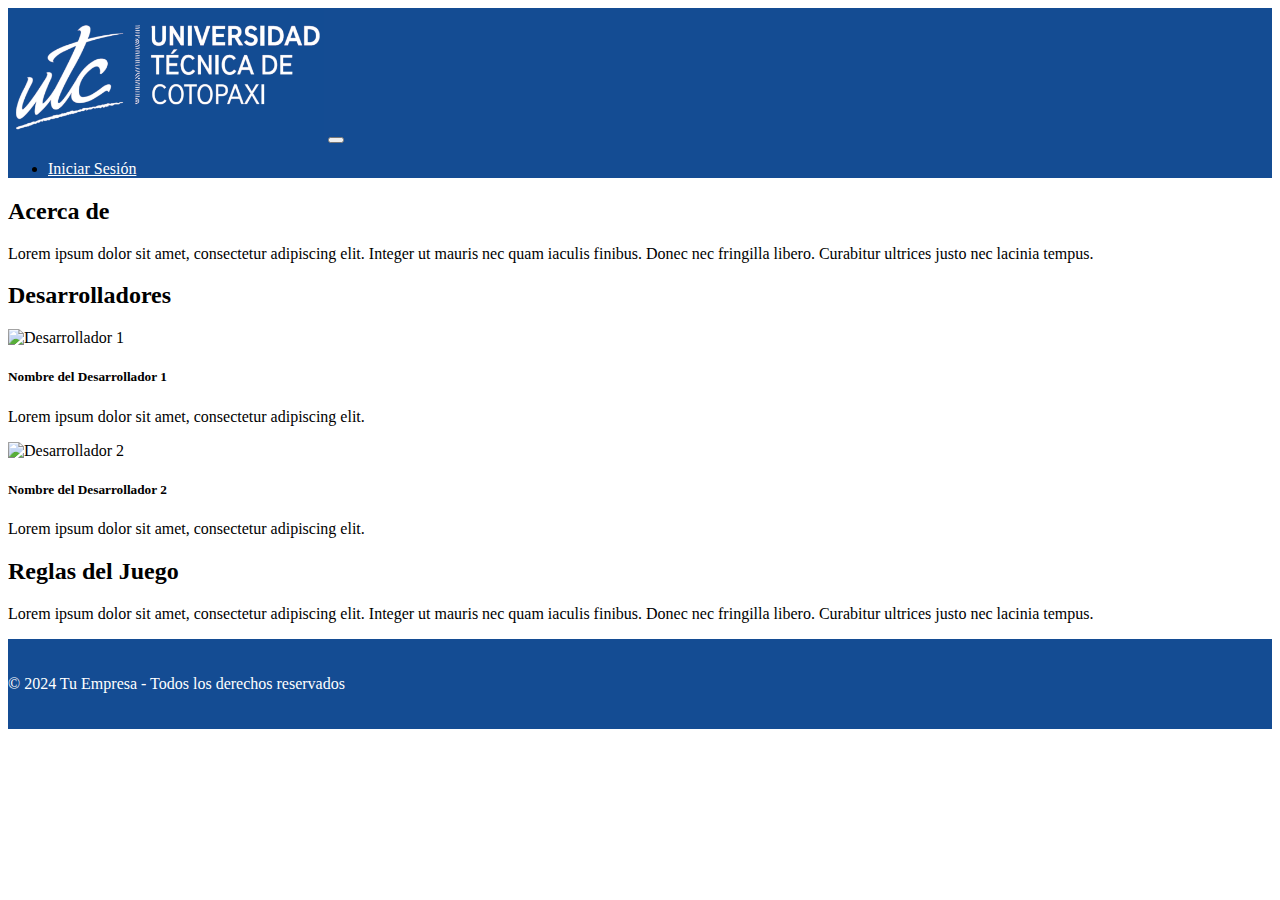
==== index.html @ 209316ba "Add files via upload" ====
﻿<!DOCTYPE html>
<html lang="en">

<head>
    <meta charset="UTF-8">
    <meta name="viewport" content="width=device-width, initial-scale=1.0">
    <title>Página de Inicio</title>
    <!-- Bootstrap CSS -->
    <link href="https://cdn.jsdelivr.net/npm/bootstrap@5.1.1/dist/css/bootstrap.min.css" rel="stylesheet"
        integrity="sha384-F3w7mX95PdgyTmZZMECAngseQB83DfGTowi0iMjiWaeVhAn4FJkqJByhZMI3AhiU" crossorigin="anonymous">
    <!-- Estilos CSS personalizados -->
    <style>
        .navbar-custom {
            background-color: #144c93 !important;
        }

        .navbar-custom .navbar-brand,
        .navbar-custom .navbar-nav .nav-link {
            color: white !important;
        }

        .navbar-custom .nav-link:hover {
            color: #ccc !important;
        }

        .footer {
            background-color: #144c93;
            color: white;
            padding: 20px 0;
        }

        /* Estilos para la imagen del logo */
        .navbar-brand img {
            max-width: 25%; /* La imagen se ajustará al tamaño máximo del contenedor */
            height: auto; /* La altura se ajustará automáticamente según el ancho */
        }
    </style>
</head>

<body>

    <!-- Navbar -->
    <nav class="navbar navbar-expand-lg navbar-dark navbar-custom">
        <div class="container">
            <a class="navbar-brand" href="#"><img src="admin/img/Logo_UTC_Azul.png" alt=""></a>
            <button class="navbar-toggler" type="button" data-bs-toggle="collapse"
                data-bs-target="#navbarSupportedContent" aria-controls="navbarSupportedContent" aria-expanded="false"
                aria-label="Toggle navigation">
                <span class="navbar-toggler-icon"></span>
            </button>
            <div class="collapse navbar-collapse" id="navbarSupportedContent">
                <ul class="navbar-nav ms-auto mb-4 mb-lg-0">
                    <li class="nav-item">
                        <a class="nav-link" href="login-docentes.html">Iniciar Sesión</a>
                    </li>
                </ul>
            </div>
        </div>
    </nav>

    <!-- Contenido -->
    <div class="container mt-5">
        <div class="row">
            <!-- Sección de Acerca de -->
            <div class="col-md-12 mb-5">
                <h2 class="text-center">Acerca de</h2>
                <p class="text-center">Lorem ipsum dolor sit amet, consectetur adipiscing elit. Integer ut mauris nec quam
                    iaculis
                    finibus. Donec nec fringilla libero. Curabitur ultrices justo nec lacinia tempus.</p>
            </div>
            <!-- Sección de Desarrolladores -->
            <div class="col-md-12 mb-5">
                <h2 class="text-center">Desarrolladores</h2>
                <div class="row justify-content-center">
                    <div class="col-md-4">
                        <div class="card mb-3">
                            <img src="developer1.jpg" class="card-img-top" alt="Desarrollador 1">
                            <div class="card-body">
                                <h5 class="card-title">Nombre del Desarrollador 1</h5>
                                <p class="card-text">Lorem ipsum dolor sit amet, consectetur adipiscing elit.</p>
                            </div>
                        </div>
                    </div>
                    <div class="col-md-4">
                        <div class="card mb-3">
                            <img src="developer2.jpg" class="card-img-top" alt="Desarrollador 2">
                            <div class="card-body">
                                <h5 class="card-title">Nombre del Desarrollador 2</h5>
                                <p class="card-text">Lorem ipsum dolor sit amet, consectetur adipiscing elit.</p>
                            </div>
                        </div>
                    </div>
                </div>
            </div>
            <!-- Sección de Reglas del Juego -->
            <div class="col-md-12">
                <h2 class="text-center">Reglas del Juego</h2>
                <p class="text-center">Lorem ipsum dolor sit amet, consectetur adipiscing elit. Integer ut mauris nec quam
                    iaculis
                    finibus. Donec nec fringilla libero. Curabitur ultrices justo nec lacinia tempus.</p>
            </div>
        </div>
    </div>

    <!-- Footer -->
    <footer class="footer text-center">
        <div class="container">
            <p>© 2024 Tu Empresa - Todos los derechos reservados</p>
        </div>
    </footer>

    <!-- Bootstrap Bundle with Popper -->
    <script src="https://cdn.jsdelivr.net/npm/bootstrap@5.1.1/dist/js/bootstrap.bundle.min.js"
        integrity="sha384-/bQdsTh/da6pkI1MST/rWKFNjaCP5gBSY4sEBT38Q/9RBh9AH40zEOg7Hlq2THRZ"
        crossorigin="anonymous"></script>
</body>

</html>
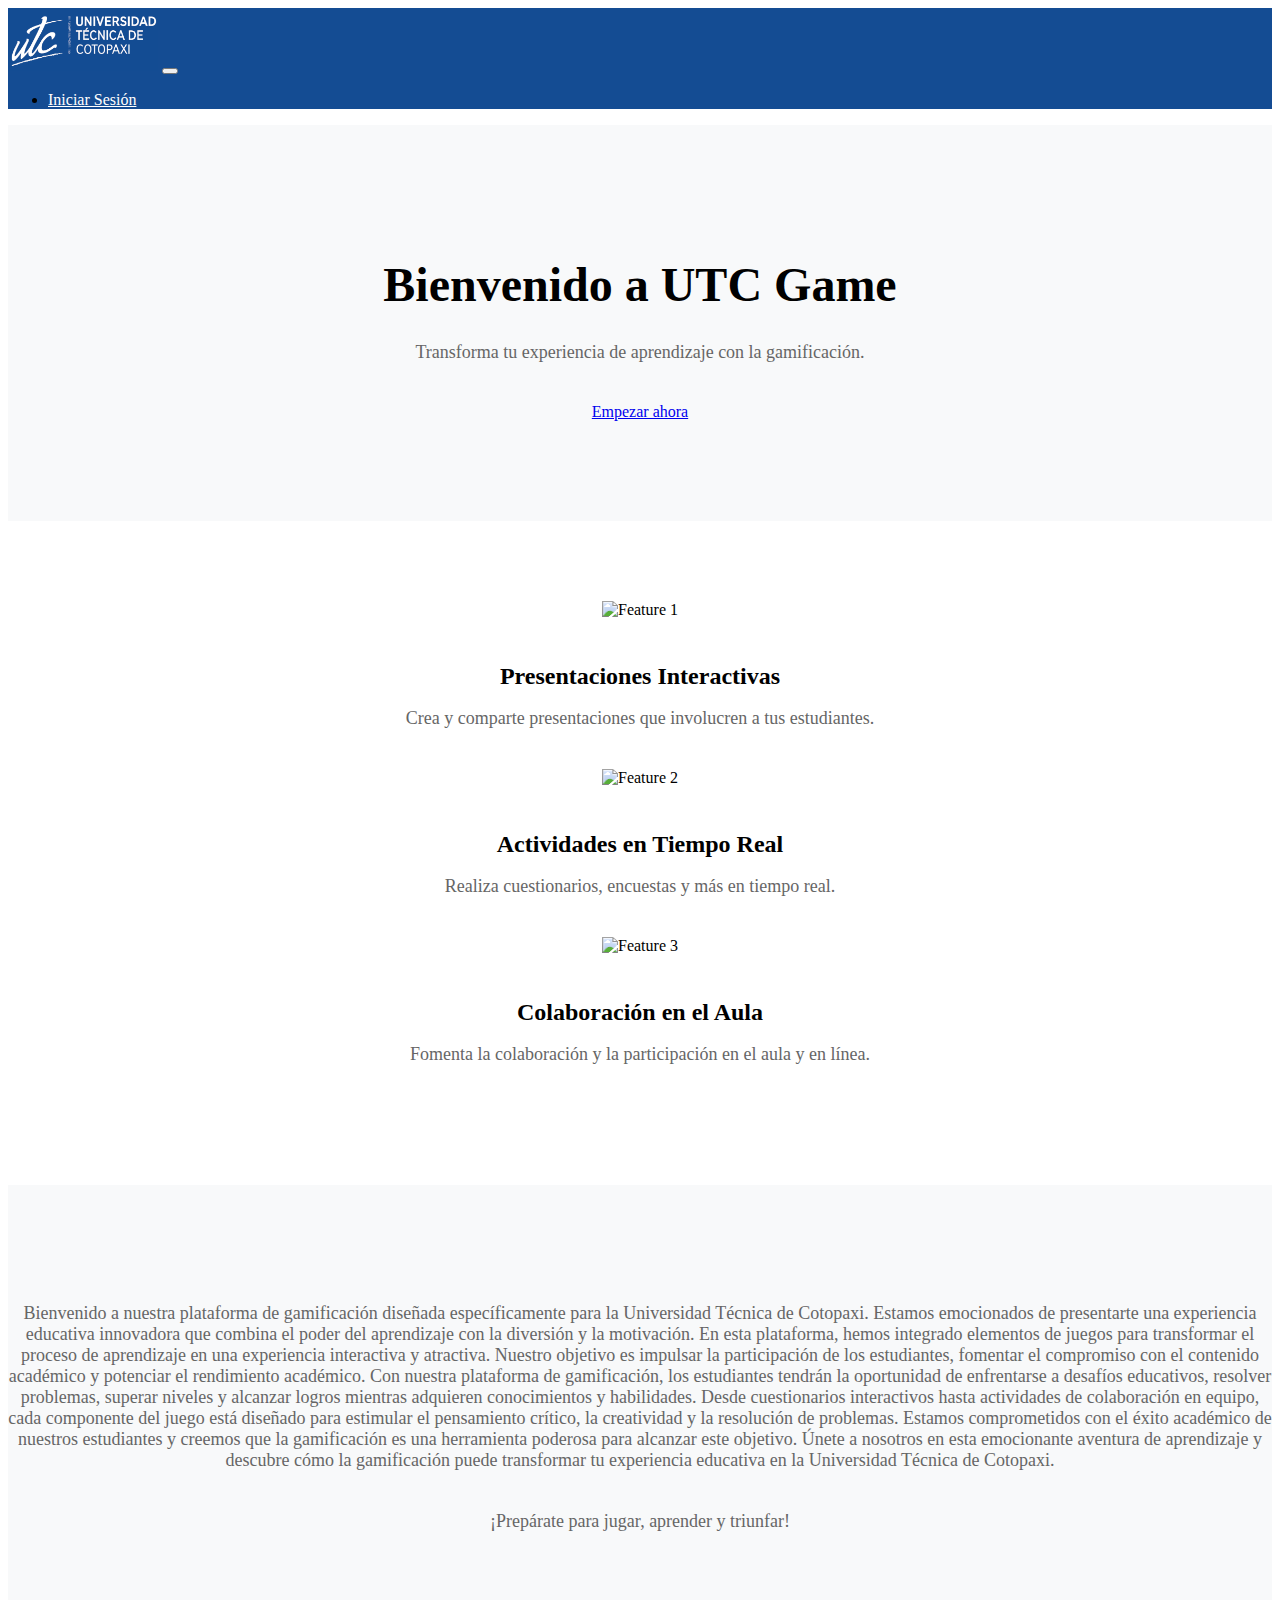
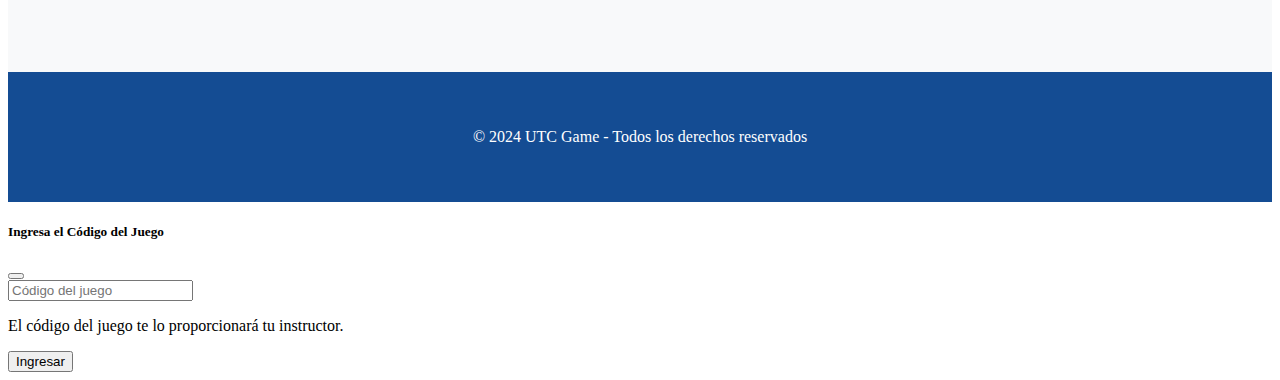
==== commit b661e505: "Inicio" ====
--- a/index.html
+++ b/index.html
@@ -4,14 +4,16 @@
 <head>
     <meta charset="UTF-8">
     <meta name="viewport" content="width=device-width, initial-scale=1.0">
-    <title>Página de Inicio</title>
+    <title>UTC Game</title>
+    <link rel="stylesheet" href="admin/css/styles.css">
     <!-- Bootstrap CSS -->
     <link href="https://cdn.jsdelivr.net/npm/bootstrap@5.1.1/dist/css/bootstrap.min.css" rel="stylesheet"
         integrity="sha384-F3w7mX95PdgyTmZZMECAngseQB83DfGTowi0iMjiWaeVhAn4FJkqJByhZMI3AhiU" crossorigin="anonymous">
     <!-- Estilos CSS personalizados -->
-    <style>
+    
+    <!--<style>
         .navbar-custom {
-            background-color: #144c93 !important;
+            background-color: #144c93;
         }
 
         .navbar-custom .navbar-brand,
@@ -20,21 +22,57 @@
         }
 
         .navbar-custom .nav-link:hover {
-            color: #ccc !important;
+            color: #cccccc !important;
         }
 
         .footer {
             background-color: #144c93;
             color: white;
-            padding: 20px 0;
-        }
-
-        /* Estilos para la imagen del logo */
-        .navbar-brand img {
-            max-width: 25%; /* La imagen se ajustará al tamaño máximo del contenedor */
-            height: auto; /* La altura se ajustará automáticamente según el ancho */
-        }
-    </style>
+            padding: 40px 0;
+            text-align: center;
+        }
+
+        .hero-section {
+            background-color: #f8f9fa;
+            padding: 100px 0;
+            text-align: center;
+        }
+
+        .hero-section h1 {
+            font-size: 48px;
+            font-weight: bold;
+            margin-bottom: 30px;
+        }
+
+        .hero-section p {
+            font-size: 18px;
+            color: #666666;
+            margin-bottom: 40px;
+        }
+
+        .features-section {
+            padding: 80px 0;
+        }
+
+        .feature-item {
+            margin-bottom: 40px;
+        }
+
+        .feature-item img {
+            max-width: 200px;
+            margin-bottom: 20px;
+        }
+
+        .feature-item h3 {
+            font-size: 24px;
+            margin-bottom: 10px;
+        }
+
+        .feature-item p {
+            font-size: 18px;
+            color: #666666;
+        }
+    </style>-->
 </head>
 
 <body>
@@ -42,14 +80,14 @@
     <!-- Navbar -->
     <nav class="navbar navbar-expand-lg navbar-dark navbar-custom">
         <div class="container">
-            <a class="navbar-brand" href="#"><img src="admin/img/Logo_UTC_Azul.png" alt=""></a>
+            <a class="navbar-brand" href="#"><img src="admin/img/Logo_UTC_Azul.png" alt="UTC Game Logo" width="150"></a>
             <button class="navbar-toggler" type="button" data-bs-toggle="collapse"
                 data-bs-target="#navbarSupportedContent" aria-controls="navbarSupportedContent" aria-expanded="false"
                 aria-label="Toggle navigation">
                 <span class="navbar-toggler-icon"></span>
             </button>
             <div class="collapse navbar-collapse" id="navbarSupportedContent">
-                <ul class="navbar-nav ms-auto mb-4 mb-lg-0">
+                <ul class="navbar-nav ms-auto mb-2 mb-lg-0">
                     <li class="nav-item">
                         <a class="nav-link" href="login-docentes.html">Iniciar Sesión</a>
                     </li>
@@ -58,56 +96,108 @@
         </div>
     </nav>
 
-    <!-- Contenido -->
-    <div class="container mt-5">
-        <div class="row">
-            <!-- Sección de Acerca de -->
-            <div class="col-md-12 mb-5">
-                <h2 class="text-center">Acerca de</h2>
-                <p class="text-center">Lorem ipsum dolor sit amet, consectetur adipiscing elit. Integer ut mauris nec quam
-                    iaculis
-                    finibus. Donec nec fringilla libero. Curabitur ultrices justo nec lacinia tempus.</p>
+    <!-- Hero Section -->
+    <section class="hero-section">
+        <div class="container">
+            <h1>Bienvenido a UTC Game</h1>
+            <p>Transforma tu experiencia de aprendizaje con la gamificación.</p>
+            <a class="btn btn-info" href="#" data-bs-toggle="modal" data-bs-target="#gameCodeModal">Empezar
+                ahora</a>
+        </div>
+    </section>
+
+    <!-- Features Section -->
+    <section class="features-section">
+        <div class="container">
+            <div class="row">
+                <div class="col-md-4">
+                    <div class="feature-item">
+                        <center><img src="https://cdn-icons-png.flaticon.com/512/2818/2818069.png" alt="Feature 1">
+                        </center>
+                        <center>
+                            <h3>Presentaciones Interactivas</h3>
+                        </center>
+                        <center>
+                            <p>Crea y comparte presentaciones que involucren a tus estudiantes.</p>
+                        </center>
+                    </div>
+                </div>
+                <div class="col-md-4">
+                    <div class="feature-item">
+                        <center><img src="https://cdn-icons-png.flaticon.com/512/7988/7988655.png" alt="Feature 2">
+                        </center>
+                        <center>
+                            <h3>Actividades en Tiempo Real</h3>
+                        </center>
+                        <center>
+                            <p>Realiza cuestionarios, encuestas y más en tiempo real.</p>
+                        </center>
+                    </div>
+                </div>
+                <div class="col-md-4">
+                    <div class="feature-item">
+                        <center><img src="https://i.pinimg.com/564x/de/b6/c4/deb6c4cfec4cbe28b93fda102615c626.jpg"
+                                alt="Feature 3"></center>
+                        <center>
+                            <h3>Colaboración en el Aula</h3>
+                        </center>
+                        <center>
+                            <p>Fomenta la colaboración y la participación en el aula y en línea.</p>
+                        </center>
+                    </div>
+                </div>
             </div>
-            <!-- Sección de Desarrolladores -->
-            <div class="col-md-12 mb-5">
-                <h2 class="text-center">Desarrolladores</h2>
-                <div class="row justify-content-center">
-                    <div class="col-md-4">
-                        <div class="card mb-3">
-                            <img src="developer1.jpg" class="card-img-top" alt="Desarrollador 1">
-                            <div class="card-body">
-                                <h5 class="card-title">Nombre del Desarrollador 1</h5>
-                                <p class="card-text">Lorem ipsum dolor sit amet, consectetur adipiscing elit.</p>
-                            </div>
-                        </div>
-                    </div>
-                    <div class="col-md-4">
-                        <div class="card mb-3">
-                            <img src="developer2.jpg" class="card-img-top" alt="Desarrollador 2">
-                            <div class="card-body">
-                                <h5 class="card-title">Nombre del Desarrollador 2</h5>
-                                <p class="card-text">Lorem ipsum dolor sit amet, consectetur adipiscing elit.</p>
-                            </div>
-                        </div>
-                    </div>
+        </div>
+    </section>
+
+    <section class="hero-section">
+        <div class="col-md-12 mb-5">
+            <p class="text-center">
+                Bienvenido a nuestra plataforma de gamificación diseñada específicamente para la Universidad Técnica
+                de Cotopaxi. Estamos emocionados de presentarte una experiencia educativa innovadora que combina el
+                poder del aprendizaje con la diversión y la motivación.
+                En esta plataforma, hemos integrado elementos de juegos para transformar el proceso de aprendizaje
+                en una experiencia interactiva y atractiva. Nuestro objetivo es impulsar la participación de los
+                estudiantes, fomentar el compromiso con el contenido académico y potenciar el rendimiento académico.
+                Con nuestra plataforma de gamificación, los estudiantes tendrán la oportunidad de enfrentarse a
+                desafíos educativos, resolver problemas, superar niveles y alcanzar logros mientras adquieren
+                conocimientos y habilidades. Desde cuestionarios interactivos hasta actividades de colaboración en
+                equipo, cada componente del juego está diseñado para estimular el pensamiento crítico, la
+                creatividad y la resolución de problemas.
+                Estamos comprometidos con el éxito académico de nuestros estudiantes y creemos que la gamificación
+                es una herramienta poderosa para alcanzar este objetivo. Únete a nosotros en esta emocionante
+                aventura de aprendizaje y descubre cómo la gamificación puede transformar tu experiencia educativa
+                en la Universidad Técnica de Cotopaxi.
+            </p>
+            <p class="text-center">
+                ¡Prepárate para jugar, aprender y triunfar!</p>
+        </div>
+    </section>
+
+    <!-- Footer -->
+    <footer class="footer">
+        <div class="container">
+            <p>© 2024 UTC Game - Todos los derechos reservados</p>
+        </div>
+    </footer>
+
+    <div class="modal fade" id="gameCodeModal" tabindex="-1" aria-labelledby="gameCodeModalLabel" aria-hidden="true">
+        <div class="modal-dialog modal-dialog-centered">
+            <div class="modal-content">
+                <div class="modal-header">
+                    <h5 class="modal-title" id="gameCodeModalLabel">Ingresa el Código del Juego</h5>
+                    <button type="button" class="btn-close" data-bs-dismiss="modal" aria-label="Close"></button>
+                </div>
+                <div class="modal-body">
+                    <input type="text" class="form-control mb-3" placeholder="Código del juego">
+                    <p>El código del juego te lo proporcionará tu instructor.</p>
+                </div>
+                <div class="modal-footer">
+                    <button type="button" class="btn btn-primary">Ingresar</button>
                 </div>
             </div>
-            <!-- Sección de Reglas del Juego -->
-            <div class="col-md-12">
-                <h2 class="text-center">Reglas del Juego</h2>
-                <p class="text-center">Lorem ipsum dolor sit amet, consectetur adipiscing elit. Integer ut mauris nec quam
-                    iaculis
-                    finibus. Donec nec fringilla libero. Curabitur ultrices justo nec lacinia tempus.</p>
-            </div>
         </div>
     </div>
-
-    <!-- Footer -->
-    <footer class="footer text-center">
-        <div class="container">
-            <p>© 2024 Tu Empresa - Todos los derechos reservados</p>
-        </div>
-    </footer>
 
     <!-- Bootstrap Bundle with Popper -->
     <script src="https://cdn.jsdelivr.net/npm/bootstrap@5.1.1/dist/js/bootstrap.bundle.min.js"
@@ -115,4 +205,4 @@
         crossorigin="anonymous"></script>
 </body>
 
-</html>
+</html>--- a/admin/css/styles.css
+++ b/admin/css/styles.css
@@ -0,0 +1,60 @@
+.navbar-custom {
+    background-color: #144c93;
+}
+
+.navbar-custom .navbar-brand,
+.navbar-custom .navbar-nav .nav-link {
+    color: white !important;
+}
+
+.navbar-custom .nav-link:hover {
+    color: #cccccc !important;
+}
+
+.footer {
+    background-color: #144c93;
+    color: white;
+    padding: 40px 0;
+    text-align: center;
+}
+
+.hero-section {
+    background-color: #f8f9fa;
+    padding: 100px 0;
+    text-align: center;
+}
+
+.hero-section h1 {
+    font-size: 48px;
+    font-weight: bold;
+    margin-bottom: 30px;
+}
+
+.hero-section p {
+    font-size: 18px;
+    color: #666666;
+    margin-bottom: 40px;
+}
+
+.features-section {
+    padding: 80px 0;
+}
+
+.feature-item {
+    margin-bottom: 40px;
+}
+
+.feature-item img {
+    max-width: 200px;
+    margin-bottom: 20px;
+}
+
+.feature-item h3 {
+    font-size: 24px;
+    margin-bottom: 10px;
+}
+
+.feature-item p {
+    font-size: 18px;
+    color: #666666;
+}